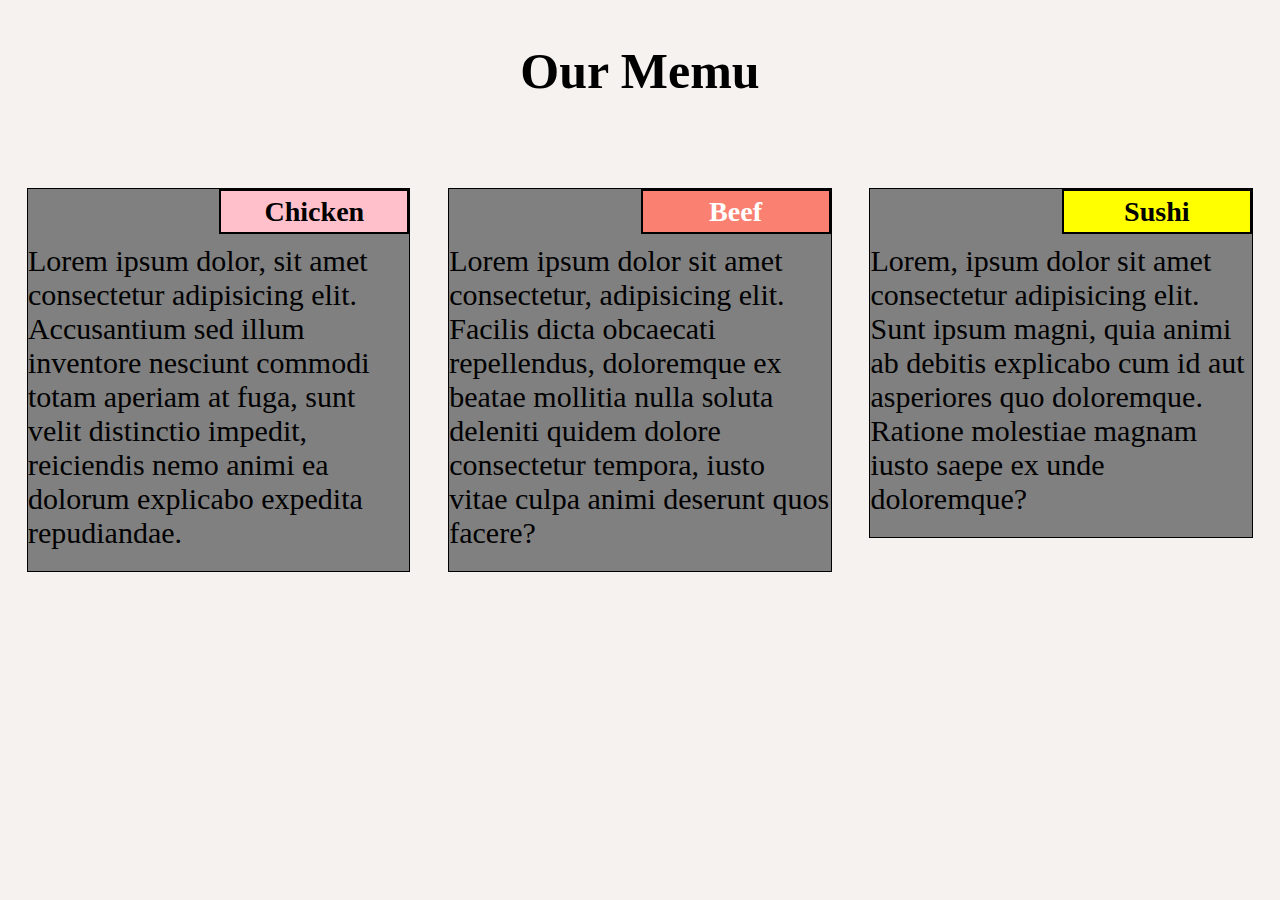
==== module2-solution/index.html @ 1b97276c "module2-solution" ====
<!DOCTYPE html>
<html lang="en">
<head>
    <meta charset="UTF-8">
    <meta http-equiv="X-UA-Compatible" content="IE=edge">
    <meta name="viewport" content="width=device-width, initial-scale=1.0">
    <title>module2-solution</title>
    <link rel="stylesheet" href="css.css" >
</head>

<header>
    <h2>Our Memu</h1>
</header>
<body>
    <div class="Chicken">
        <div class="ch"><h3>Chicken</h3></div>
<H1>Lorem ipsum dolor, sit amet consectetur adipisicing elit. Accusantium sed illum inventore nesciunt commodi totam aperiam at fuga, sunt velit distinctio impedit, reiciendis nemo animi ea dolorum explicabo expedita repudiandae.</H1>
    </div>

    <div class="Beef">
        <div class="be"><h3>Beef</h3></div>
        <H1>Lorem ipsum dolor sit amet consectetur, adipisicing elit. Facilis dicta obcaecati repellendus, doloremque ex beatae mollitia nulla soluta deleniti quidem dolore consectetur tempora, iusto vitae culpa animi deserunt quos facere?</H1>
    </div>

    <div class="Sushi">
        <div class="sh"><h3>Sushi</h3></div>
        <H1>Lorem, ipsum dolor sit amet consectetur adipisicing elit. Sunt ipsum magni, quia animi ab debitis explicabo cum id aut asperiores quo doloremque. Ratione molestiae magnam iusto saepe ex unde doloremque?</H1>
    </div>
    
</body>

</html>
---- module2-solution/css.css ----
*{
    box-sizing: border-box;
}
header{
  
    display: block;
    position: relative;
 text-align: center;

}
h1{
    clear: right;
    font-size: 30px;
    width: 100%;
    font-weight: 100;
    margin-top: 55px;
    margin-left: auto;
    margin-right: auto;
}
h2{
    font-weight: bolder;
    font-size: 50px;
 margin-bottom: 70px;
}

body{
    background-color: rgb(245, 242, 239);
    font-family: Georgia, 'Times New Roman', Times, serif;
}
.Chicken{
    background-color:gray;
  float: left;
    display: block;
    width: 30.33%;
    border: 1px solid black;
    margin: 1.5%;
    
}
.Beef{
    background-color:gray;
   float: left;
    display: block;
    width: 30.33%;
    border: 1px solid black;
   margin: 1.5%;
  
}
.Sushi{
    background-color:gray;
    float: left;
    display: block;
    width: 30.33%;
    border: 1px solid black;
    margin: 1.5%;

    
}
.ch{
    background-color:pink;
    text-align: center;
    justify-content:center;
    align-items: center;
    float: right;
    display: flex;
    width: 190px;
    height: 45px;
    font-size: 150%;
    font-weight: bold;
    border: 2px solid black;
  
}
.be{
    background-color:salmon;
    color: white;
    text-align: center;
    justify-content:center;
    align-items: center;
    float: right;
    display: flex;
    width: 190px;
    height: 45px;
    font-size: 150%;
    font-weight: bold;
    border: 2px solid black;
    
}
.sh{
    background-color:yellow;
    text-align: center;
    justify-content:center;
    align-items: center;
    float: right;
    display: flex;
    width: 190px;
    height: 45px;
    font-size: 150%;
    font-weight: bold;
    border: 2px solid black;
  
}
/*   In the desktop view (992px and above)       */
@media (min-width: 992px){
    .Chicken{
     width: 30.33%;
    }
  .Beef{
    width: 30.33%;
    }

.Sushi{
    width: 30.33%;
    }
}
    

/*  In the tablet view (between 768px and 991px, inclusively)       */
@media (min-width: 768px) and (max-width:991px){
    .Chicken{
    width: 45.5%;
    
    }
  .Beef{
    width: 45.5%;
    
    }

.Sushi{
    width: 94%;
    }
}
    
/*   In the mobile view (equal to or less than 767px)        */
@media (max-width:767px){
    .Chicken{
        width: 100%;
        float: left;
    }
  .Beef{
    width: 100%;
    float: left;
    }

.Sushi{
    width: 100%;
    float: left;
    }
}
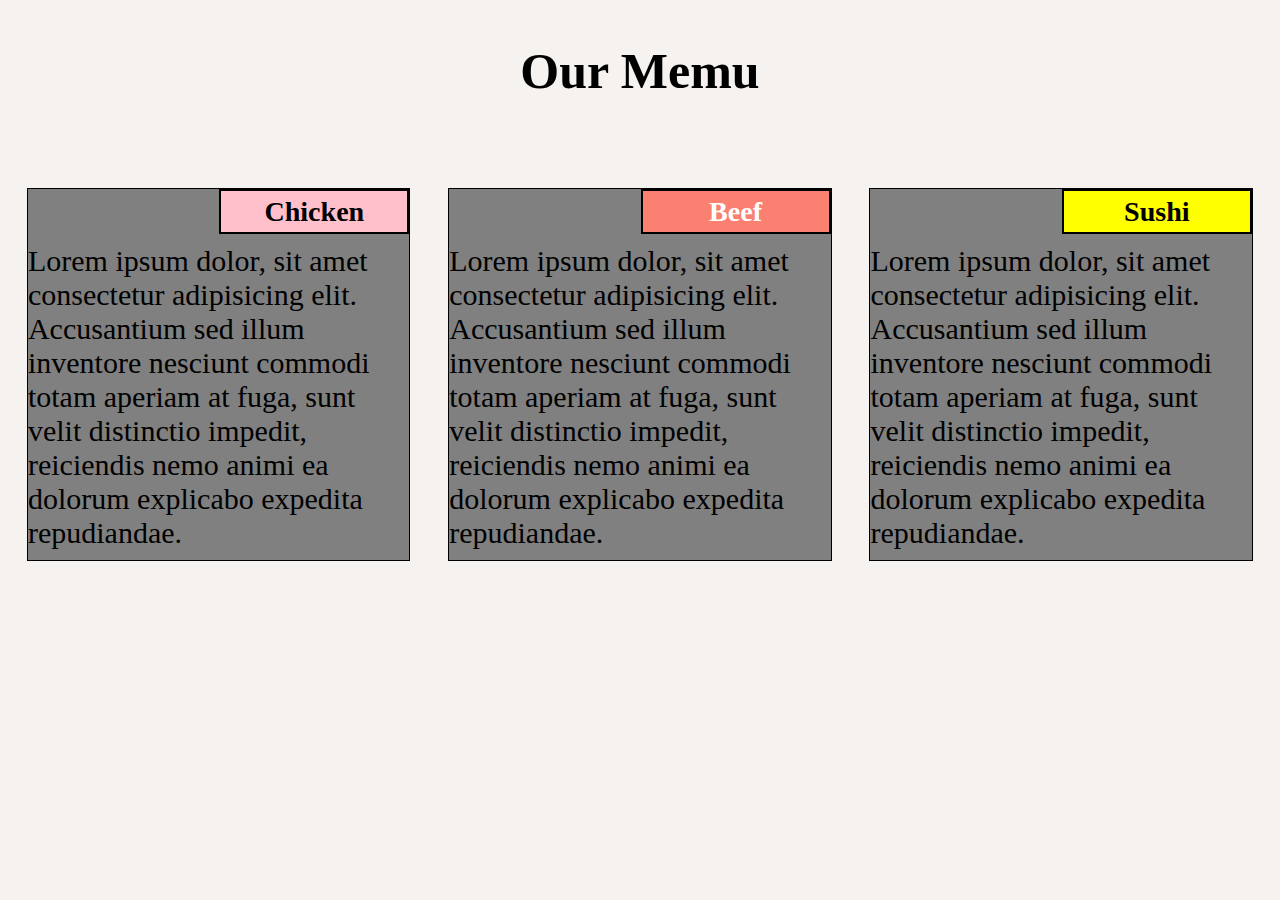
==== commit 5ba8f875: "test" ====
--- a/module2-solution/index.html
+++ b/module2-solution/index.html
@@ -12,21 +12,22 @@
     <h2>Our Memu</h1>
 </header>
 <body>
-    <div class="Chicken">
+<div class="row">
+    <div class="Chicken ">
         <div class="ch"><h3>Chicken</h3></div>
 <H1>Lorem ipsum dolor, sit amet consectetur adipisicing elit. Accusantium sed illum inventore nesciunt commodi totam aperiam at fuga, sunt velit distinctio impedit, reiciendis nemo animi ea dolorum explicabo expedita repudiandae.</H1>
     </div>
 
-    <div class="Beef">
+    <div class="Beef ">
         <div class="be"><h3>Beef</h3></div>
-        <H1>Lorem ipsum dolor sit amet consectetur, adipisicing elit. Facilis dicta obcaecati repellendus, doloremque ex beatae mollitia nulla soluta deleniti quidem dolore consectetur tempora, iusto vitae culpa animi deserunt quos facere?</H1>
+    <H1>Lorem ipsum dolor, sit amet consectetur adipisicing elit. Accusantium sed illum inventore nesciunt commodi totam aperiam at fuga, sunt velit distinctio impedit, reiciendis nemo animi ea dolorum explicabo expedita repudiandae.</H1>
     </div>
 
-    <div class="Sushi">
+    <div class="Sushi  ">
         <div class="sh"><h3>Sushi</h3></div>
-        <H1>Lorem, ipsum dolor sit amet consectetur adipisicing elit. Sunt ipsum magni, quia animi ab debitis explicabo cum id aut asperiores quo doloremque. Ratione molestiae magnam iusto saepe ex unde doloremque?</H1>
+        <H1>Lorem ipsum dolor, sit amet consectetur adipisicing elit. Accusantium sed illum inventore nesciunt commodi totam aperiam at fuga, sunt velit distinctio impedit, reiciendis nemo animi ea dolorum explicabo expedita repudiandae.</H1>
     </div>
-    
+</div>
 </body>
 
 </html>--- a/module2-solution/css.css
+++ b/module2-solution/css.css
@@ -1,11 +1,14 @@
 *{
     box-sizing: border-box;
+}
+.row{
+    width: 100%;
 }
 header{
   
     display: block;
     position: relative;
- text-align: center;
+    text-align: center;
 
 }
 h1{
@@ -14,13 +17,13 @@
     width: 100%;
     font-weight: 100;
     margin-top: 55px;
-    margin-left: auto;
-    margin-right: auto;
+    margin-bottom: 10px;
+   
 }
 h2{
     font-weight: bolder;
     font-size: 50px;
- margin-bottom: 70px;
+    margin-bottom: 70px;
 }
 
 body{
@@ -28,31 +31,37 @@
     font-family: Georgia, 'Times New Roman', Times, serif;
 }
 .Chicken{
+  
     background-color:gray;
-  float: left;
+    float: left;
     display: block;
     width: 30.33%;
+    height: fit-content;
     border: 1px solid black;
     margin: 1.5%;
+   
     
 }
 .Beef{
     background-color:gray;
-   float: left;
+    float: left;
     display: block;
     width: 30.33%;
+    height: fit-content;
     border: 1px solid black;
-   margin: 1.5%;
+    margin: 1.5%;
+   
   
 }
 .Sushi{
     background-color:gray;
     float: left;
-    display: block;
+    display: SOLID;
     width: 30.33%;
+    height: fit-content;
     border: 1px solid black;
     margin: 1.5%;
-
+    
     
 }
 .ch{
@@ -67,6 +76,7 @@
     font-size: 150%;
     font-weight: bold;
     border: 2px solid black;
+    position: relative;
   
 }
 .be{
@@ -82,7 +92,7 @@
     font-size: 150%;
     font-weight: bold;
     border: 2px solid black;
-    
+    position: relative;
 }
 .sh{
     background-color:yellow;
@@ -96,12 +106,14 @@
     font-size: 150%;
     font-weight: bold;
     border: 2px solid black;
+    position: relative;
   
 }
 /*   In the desktop view (992px and above)       */
 @media (min-width: 992px){
-    .Chicken{
+    .Chicken {
      width: 30.33%;
+    
     }
   .Beef{
     width: 30.33%;
@@ -111,8 +123,6 @@
     width: 30.33%;
     }
 }
-    
-
 /*  In the tablet view (between 768px and 991px, inclusively)       */
 @media (min-width: 768px) and (max-width:991px){
     .Chicken{
@@ -144,4 +154,4 @@
     width: 100%;
     float: left;
     }
-}+}
